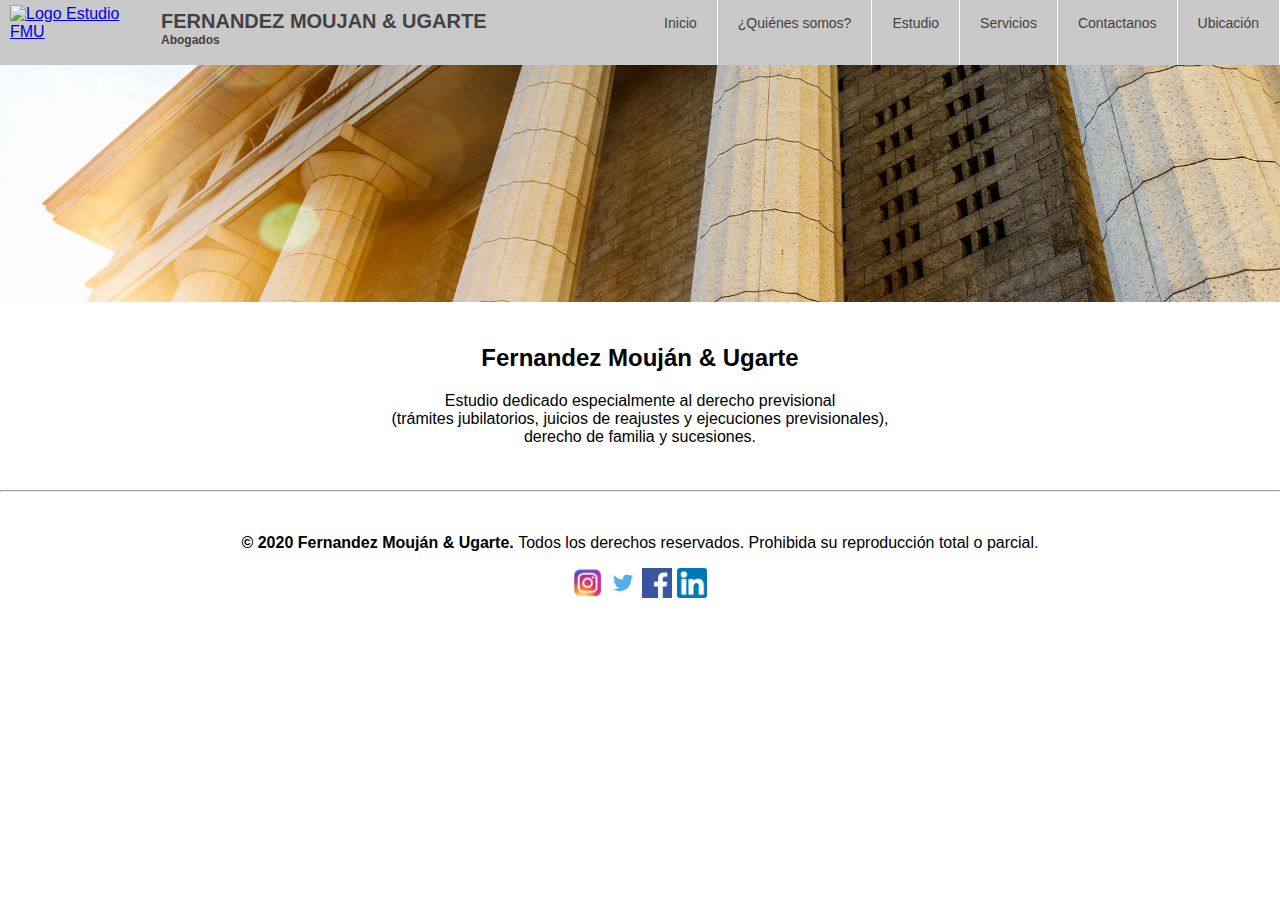
==== pages/estudio.html @ 23933c4d "armado de carpeta" ====
<!DOCTYPE html>
<html lang="en">
<head>
    <meta charset="UTF-8">
    <meta http-equiv="X-UA-Compatible" content="IE=edge">
    <meta name="viewport" content="width=device-width, initial-scale=1.0">
    
    <!-- Relacionar CSS -->
    <link rel="stylesheet" href="../main.css">
    
    <title>Estudio FMU</title>
</head>
<body>
    
<header>

    <!-- Menú -->
    <input type="checkbox" id="btn-menu">
    <label for="btn-menu"><img src="../public/icono-menu.png" alt="">
    </label>

    <a href="../index.html"><img class="logo" src="../public/home.png" alt="Logo Estudio FMU"></a> 
    
    <div class="titulo-subtitulo">

    <h1 class="titulo">FERNANDEZ MOUJAN & UGARTE</h1>
    <h3 class="subtitulo">Abogados</h3>

    </div>

    <!--Navegación -->
    <nav class="home-nav">
    <ul class="home-nav-lista">
        <li>
            <a href="../index.html">Inicio</a>
        </li>

        <li>
            <a href="quienes-somos.html">¿Quiénes somos?</a>
        </li>

        <li>
            <a href="estudio.html">Estudio</a>
        </li>

        <li>
            <a href="servicios.html">Servicios</a>
        </li>

        <li>
            <a href="../index.html #home-form">Contactanos</a>
        </li>

        <li>
            <a href="ubicacion.html">Ubicación</a>
        </li>
    </ul>
</nav>

</header>

<main>  

<!--Estudio -->

<img class="portada" src="../public/edificio.PNG" alt="Edificio">
<br>
<br>

<section class="detalle-estudio">
<h2> Fernandez Mouján & Ugarte</h2>

<div>Estudio dedicado especialmente al derecho previsional <br>
        (trámites jubilatorios, juicios de reajustes y ejecuciones previsionales), <br>
         derecho de familia y sucesiones.</div>

</section>         

</main> 

<footer>
    <br><br>
    <hr>
    <br>
    <p class="footer-fmu"> <b> © 2020 Fernandez Mouján & Ugarte. </b> Todos los derechos reservados. Prohibida su reproducción total o parcial.</p>
    <div class="redes">
        <a href="https://www.instagram.com/?hl=es"><img class="logo-ig" src="../public/logo-ig.png" alt="Logo Instagram"></a>
        <a href="https://twitter.com/?lang=es"><img class="logo-tw" src="../public/logo-tw.png" alt="Logo Twitter"></a>
        <a href="https://es-la.facebook.com/"><img class="logo-fb" src="../public/logo-fb.png" alt="Logo Facebook"></a>
        <a href="https://www.linkedin.com/"><img class="logo-in" src="../public/logo-in.png" alt="Logo Linkedin"></a>
        </div>
    
    </footer>

</body>
</html>
---- main.css ----
/* Img menú */
/* Mobile First */
header label {
    display: block;
    width: 30px;
    height: 30px;
    padding: 10px;
    border-right: 1px solid #fff;
}

.home-nav {
    position: absolute;
    background-color: #c9c9c9;
    margin-left: -70%;
    transition: all 0.5s;
}

.home-nav-lista {
    flex-direction: column;
}

.home-nav-lista li {
    border-top: 1px solid #fff;
}

#btn-menu:checked ~ .home-nav { 
    margin: 0;
}

header label:hover {
    cursor: pointer;
    background: rgba(0,0,0,0.3);
}

#btn-menu {
    display: none;
}


/* General */
body {
    font-family: sans-serif, arial ;
    margin: 0;
}

/* Menú */
header {
width:100%;
display: grid;
grid-template-columns: 0.5fr 0fr 3fr;
background-color: #c9c9c9;
}

/* Navegación */
.home-nav-lista {
    margin: 0;
    list-style: none;
    padding: 0;
    font-size: 18px;
    display: flex;
    justify-content: end;
    }

.home-nav-lista li:hover {
    background: rgba(0,0,0,0.3);
}

.home-nav-lista li a {
    display: grid;
    padding: 15px 20px;
    color: #424242;
    text-decoration: none;
    font-size: 14px;
}


/* Título + subtitulo */
.titulo-subtitulo {
    color: #424242
}

.logo {
    display: none;
    margin: 5px 10px;
    width: 141px;
    height: 55px;
    }

.titulo {
    margin-top: 10px;
    margin-bottom: 0px;
    font-size: 20px;
    font-family: 'Baskerville Old Face', 'Franklin Gothic Medium', 'Arial Narrow', Arial, sans-serif;
    }
        
.subtitulo {
    margin-top: 0px;
    margin-bottom: 0px;
    font-size: 12px;
    }

/* Footer General */
.footer-fmu {
    text-align: center;
}

.redes {
    text-align: center;
}

.logo-ig {
width:30px;
height: 30px;
}

.logo-tw {
    width:30px;
    height: 30px;
    }

.logo-fb {
    width:30px;
    height: 30px;
    }

.logo-in {
    width:30px;
    height: 30px;
    }

.portada {
    width: 100%;
}

/* Texto Estudio */
.detalle-estudio {
    font-family: 'sans-serif', 'Arial', 'Helvetica';
    text-align: center;
}

/* Quienes somos */
#socios {
    font-family: 'sans-serif', 'Arial', 'Helvetica';
    table-layout: fixed;
    width: 50%;
    font-style: italic;
}

#img-mercedes {
    width: 214px;
    height: 214px;
}

.experiencia-mercedes {
    flex-direction: column;
    font-style: italic;
}

/* Ubicación */
#texto-ubic {
    font-size: 15px;
    width: 80%;
}

.titulo-subtitulo-ubic {
    font-family: 'sans-serif', 'Arial', 'Helvetica';
    font-style: italic;
}

#direccion {
    font-size: 14px;
    font-style: italic;
}

.mapa {
    width: 80%;
}

/* Servicios */
.derecho-previsional {
    display:flex;
}

.texto-derecho-prev {
    flex-direction: column;
}

.titulo-servicio {
    color: #7181eb;
}

#img-derecho-prev {
    width: 150px;
    height: 150px;  
    animation-name: fade-in;
    animation-iteration-count: 1;
    animation-timing-function: ease;
    animation-duration: 3s;
    animation-delay: .5s; 
}

.derecho-familia {
    display:flex;
}

.texto-derecho-fam {
    flex-direction: column;
}

#img-derecho-fam {
    width: 150px;
    height: 150px;
    animation-name: fade-in;
    animation-iteration-count: 1;
    animation-timing-function: ease;
    animation-duration: 3s;
    animation-delay: .5s;
}

@keyframes fade-in {
    0% {
        transform: translateX(400px);
        opacity: 0;
    }
    50% {
        transform: translateX(0px);
        opacity: .5;
    }
    100% {
        transform: translateX(0px);
        opacity: 1;
    }

}

/* Título Contactanos */
#home-form {
    border: solid #0095eb;
    color: white;
    text-align: center;
    background-color: #0095eb;
    max-width: 515px;
    margin-top: 20px;
    margin-left: auto;
    margin-right: auto;
    margin-bottom: 10px;
    
}

/* Formulario */
.formulario-contacto {
    padding:60px;
    max-width: 400px;
    background-color: #E7E7E7;
    margin: 0 auto;
}

.formulario-contacto input{
    margin-bottom: 15px;
  font-family: "Roboto", sans-serif;
  width: 100%;
  padding: 10px;
  box-sizing: border-box; 
  border: none; 
  color: #525c66; 
  font-size: 1em;
  resize: none; 
}

#enviar {
	display: block;
	background-color: #0095eb;
	padding: 10px 45px 10px 45px;
	border: 0;
	font-size: 1em; 
	color: white;
  font-family: "Roboto", sans-serif;
}

#mensaje {
    margin-bottom: 15px;
  font-family: "Roboto", sans-serif;
  width: 100%;
  padding: 10px;
  box-sizing: border-box; 
  border: none; 
  color: #525c66; 
  font-size: 1em;
  resize: none;
}

@media screen and (min-width: 768px) {

    .logo {
        display: block;
        margin: 5px 10px;
        width: 141px;
        height: 55px;
        }

    header label {
        display: none;
    }

    .home-nav {
        position: relative;
        display: flex;
        justify-content: end;
        background-color: #c9c9c9;
        margin-left: 0;
    }

    header {
        width:100%;
        display: grid;
        grid-template-columns: 0.5fr 2fr 3fr;
        background-color: #c9c9c9;
        }
    
    .home-nav-lista {
        flex-direction: row;
        align-content: center;
    } 

    .home-nav-lista li {
        border-right: solid 1px white;
        border-top: none;
    }

    .mercedes {
        display: flex;
    }

    .mapa {
        width: 70%;
    }
    
}

@media screen and (min-width: 1024px) {

    .mapa {
        width: 60%;
    }

}
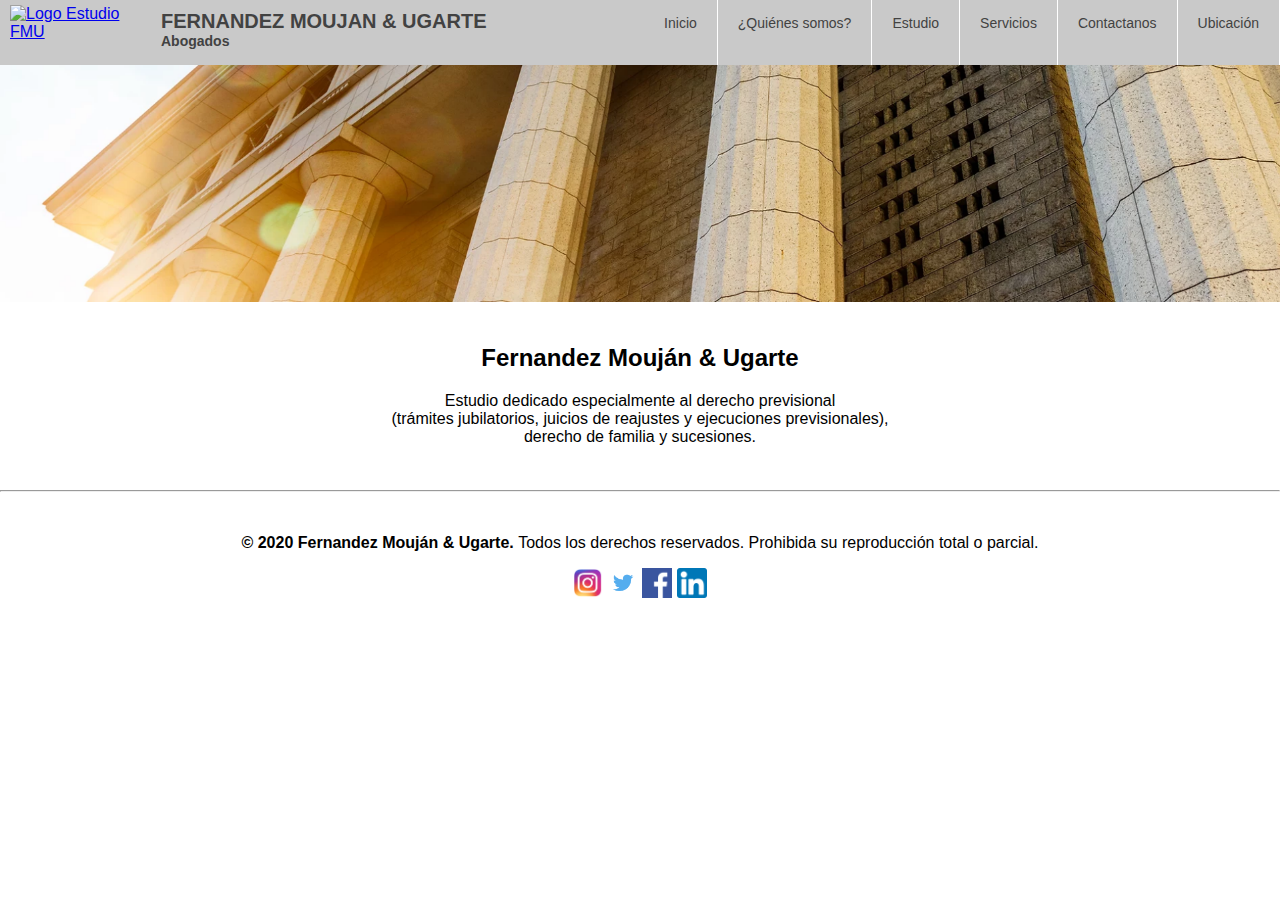
==== commit e14a89e5: "Agregado de link a bootstrap a todas las páginas" ====
--- a/pages/estudio.html
+++ b/pages/estudio.html
@@ -5,6 +5,10 @@
     <meta http-equiv="X-UA-Compatible" content="IE=edge">
     <meta name="viewport" content="width=device-width, initial-scale=1.0">
     
+    <!-- Link a bootstrap -->
+    <link href="https://cdn.jsdelivr.net/npm/bootstrap@5.1.3/dist/css/bootstrap.min.css" rel="stylesheet" integrity="sha384-1BmE4kWBq78iYhFldvKuhfTAU6auU8tT94WrHftjDbrCEXSU1oBoqyl2QvZ6jIW3" crossorigin="anonymous">
+
+
     <!-- Relacionar CSS -->
     <link rel="stylesheet" href="../main.css">
     
--- a/main.css
+++ b/main.css
@@ -2,8 +2,8 @@
 /* Mobile First */
 header label {
     display: block;
-    width: 30px;
-    height: 30px;
+    width: 50px;
+    height: 50px;
     padding: 10px;
     border-right: 1px solid #fff;
 }
@@ -76,7 +76,8 @@
 
 /* Título + subtitulo */
 .titulo-subtitulo {
-    color: #424242
+    color: #424242;
+    font-family: 'Baskerville Old Face', 'Franklin Gothic Medium', 'Arial Narrow', Arial, sans-serif;
 }
 
 .logo {
@@ -87,16 +88,16 @@
     }
 
 .titulo {
-    margin-top: 10px;
+    margin-top: 5px;
     margin-bottom: 0px;
     font-size: 20px;
-    font-family: 'Baskerville Old Face', 'Franklin Gothic Medium', 'Arial Narrow', Arial, sans-serif;
+    font-weight: bold;
     }
         
 .subtitulo {
     margin-top: 0px;
     margin-bottom: 0px;
-    font-size: 12px;
+    font-size: 14px;
     }
 
 /* Footer General */
@@ -106,6 +107,7 @@
 
 .redes {
     text-align: center;
+    margin-bottom: 20px;
 }
 
 .logo-ig {
@@ -134,13 +136,11 @@
 
 /* Texto Estudio */
 .detalle-estudio {
-    font-family: 'sans-serif', 'Arial', 'Helvetica';
     text-align: center;
 }
 
 /* Quienes somos */
 #socios {
-    font-family: 'sans-serif', 'Arial', 'Helvetica';
     table-layout: fixed;
     width: 50%;
     font-style: italic;
@@ -152,6 +152,7 @@
 }
 
 .experiencia-mercedes {
+    margin-top: 20px;
     flex-direction: column;
     font-style: italic;
 }
@@ -163,17 +164,19 @@
 }
 
 .titulo-subtitulo-ubic {
-    font-family: 'sans-serif', 'Arial', 'Helvetica';
+    margin:20px;
     font-style: italic;
 }
 
 #direccion {
     font-size: 14px;
     font-style: italic;
+    margin: 0 20px;
 }
 
 .mapa {
     width: 80%;
+    margin: 0 20px;
 }
 
 /* Servicios */
@@ -190,6 +193,7 @@
 }
 
 #img-derecho-prev {
+    margin: 0 20px;
     width: 150px;
     height: 150px;  
     animation-name: fade-in;
@@ -208,6 +212,7 @@
 }
 
 #img-derecho-fam {
+    margin: 0 20px;
     width: 150px;
     height: 150px;
     animation-name: fade-in;
@@ -239,46 +244,25 @@
     color: white;
     text-align: center;
     background-color: #0095eb;
-    max-width: 515px;
+    max-width: 400px;
     margin-top: 20px;
     margin-left: auto;
     margin-right: auto;
     margin-bottom: 10px;
+    font-size: 24px;
     
 }
 
 /* Formulario */
 .formulario-contacto {
-    padding:60px;
+    padding:20px 40px;
     max-width: 400px;
     background-color: #E7E7E7;
     margin: 0 auto;
 }
 
 .formulario-contacto input{
-    margin-bottom: 15px;
-  font-family: "Roboto", sans-serif;
-  width: 100%;
-  padding: 10px;
-  box-sizing: border-box; 
-  border: none; 
-  color: #525c66; 
-  font-size: 1em;
-  resize: none; 
-}
-
-#enviar {
-	display: block;
-	background-color: #0095eb;
-	padding: 10px 45px 10px 45px;
-	border: 0;
-	font-size: 1em; 
-	color: white;
-  font-family: "Roboto", sans-serif;
-}
-
-#mensaje {
-    margin-bottom: 15px;
+    margin-bottom: 5px;
   font-family: "Roboto", sans-serif;
   width: 100%;
   padding: 10px;
@@ -287,6 +271,34 @@
   color: #525c66; 
   font-size: 1em;
   resize: none;
+  max-height: 30px;
+}
+
+#enviar {
+	display: block;
+	background-color: #0095eb;
+    height: 40px;
+	border: 0;
+    cursor: pointer;
+    padding: 0;
+	font-size: 1em; 
+	color: white;
+    font-family: "Roboto", sans-serif;
+    max-width: 50%;
+    margin: 0 auto;
+}
+
+#mensaje {
+    margin-bottom: 0;
+  font-family: "Roboto", sans-serif;
+  width: 100%;
+  padding: 10px;
+  box-sizing: border-box; 
+  border: none; 
+  color: #525c66; 
+  font-size: 1em;
+  resize: none;
+  max-height: 150px;
 }
 
 @media screen and (min-width: 768px) {
@@ -327,6 +339,16 @@
         border-top: none;
     }
 
+    .titulo {
+        margin-top: 10px;
+        margin-bottom: 0px;
+        }
+
+    .subtitulo {
+        margin-top: 0px;
+        margin-bottom: 0px;
+    }
+
     .mercedes {
         display: flex;
     }
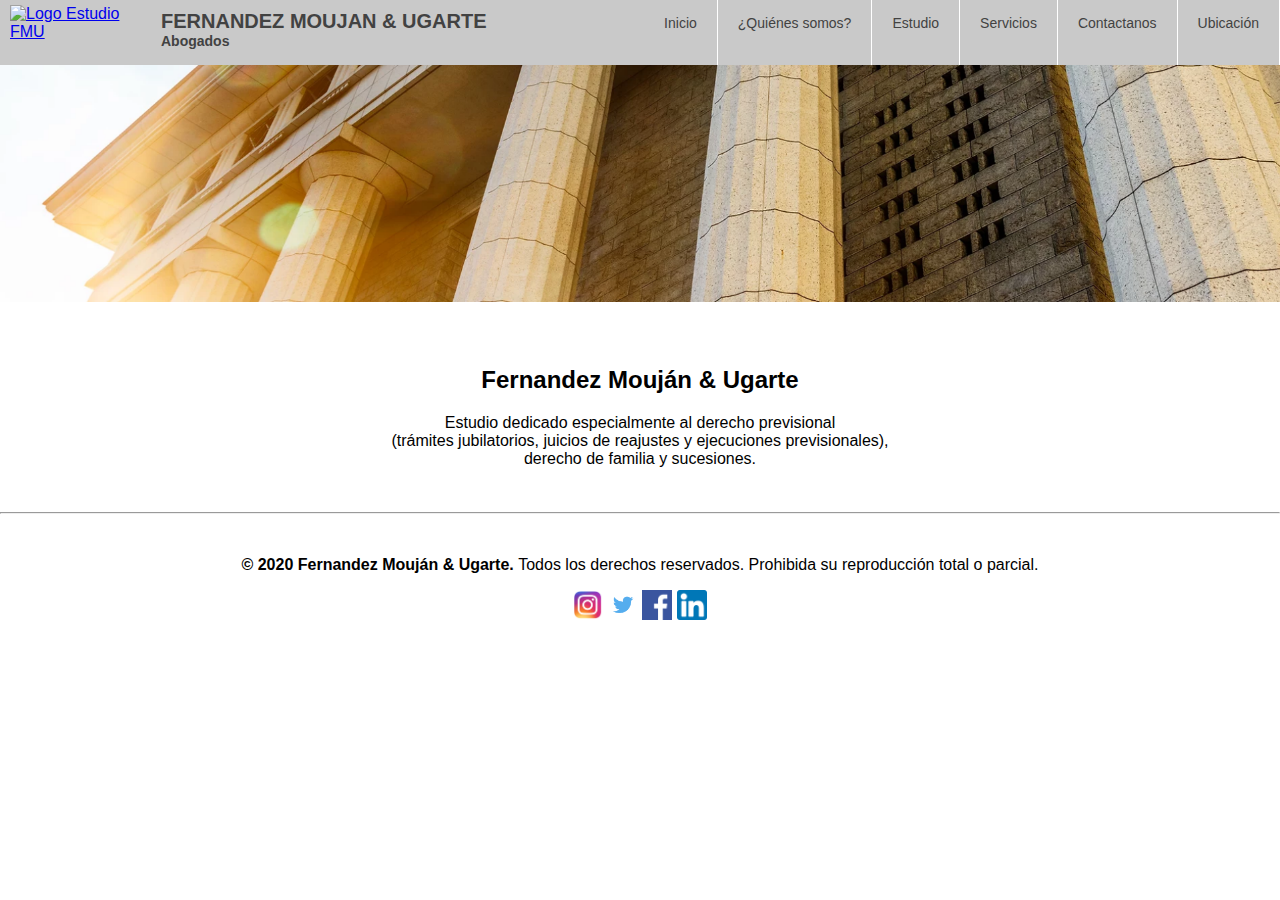
==== commit da9dde06: "Inclusión de elementos y formato de Bootstrap" ====
--- a/pages/estudio.html
+++ b/pages/estudio.html
@@ -68,8 +68,6 @@
 <!--Estudio -->
 
 <img class="portada" src="../public/edificio.PNG" alt="Edificio">
-<br>
-<br>
 
 <section class="detalle-estudio">
 <h2> Fernandez Mouján & Ugarte</h2>
--- a/main.css
+++ b/main.css
@@ -140,19 +140,25 @@
 }
 
 /* Quienes somos */
+#titulo-socios {
+margin-left: 20px;
+margin-top: 20px;
+}
+
 #socios {
+    margin-left: 20px;
     table-layout: fixed;
     width: 50%;
     font-style: italic;
 }
 
 #img-mercedes {
+    margin-left: 20px;
     width: 214px;
     height: 214px;
 }
 
 .experiencia-mercedes {
-    margin-top: 20px;
     flex-direction: column;
     font-style: italic;
 }
@@ -180,6 +186,22 @@
 }
 
 /* Servicios */
+.portada {
+    margin-bottom: 40px;
+}
+
+.info-derechos {
+    display: block;
+}
+
+.definicion-der-prev {
+    margin-top: 20px;
+}
+
+.definicion-der-fam {
+    margin-top: 20px;
+}
+
 .derecho-previsional {
     display:flex;
 }
@@ -356,6 +378,10 @@
     .mapa {
         width: 70%;
     }
+
+    .info-derechos {
+        display: flex;
+    }
     
 }
 
